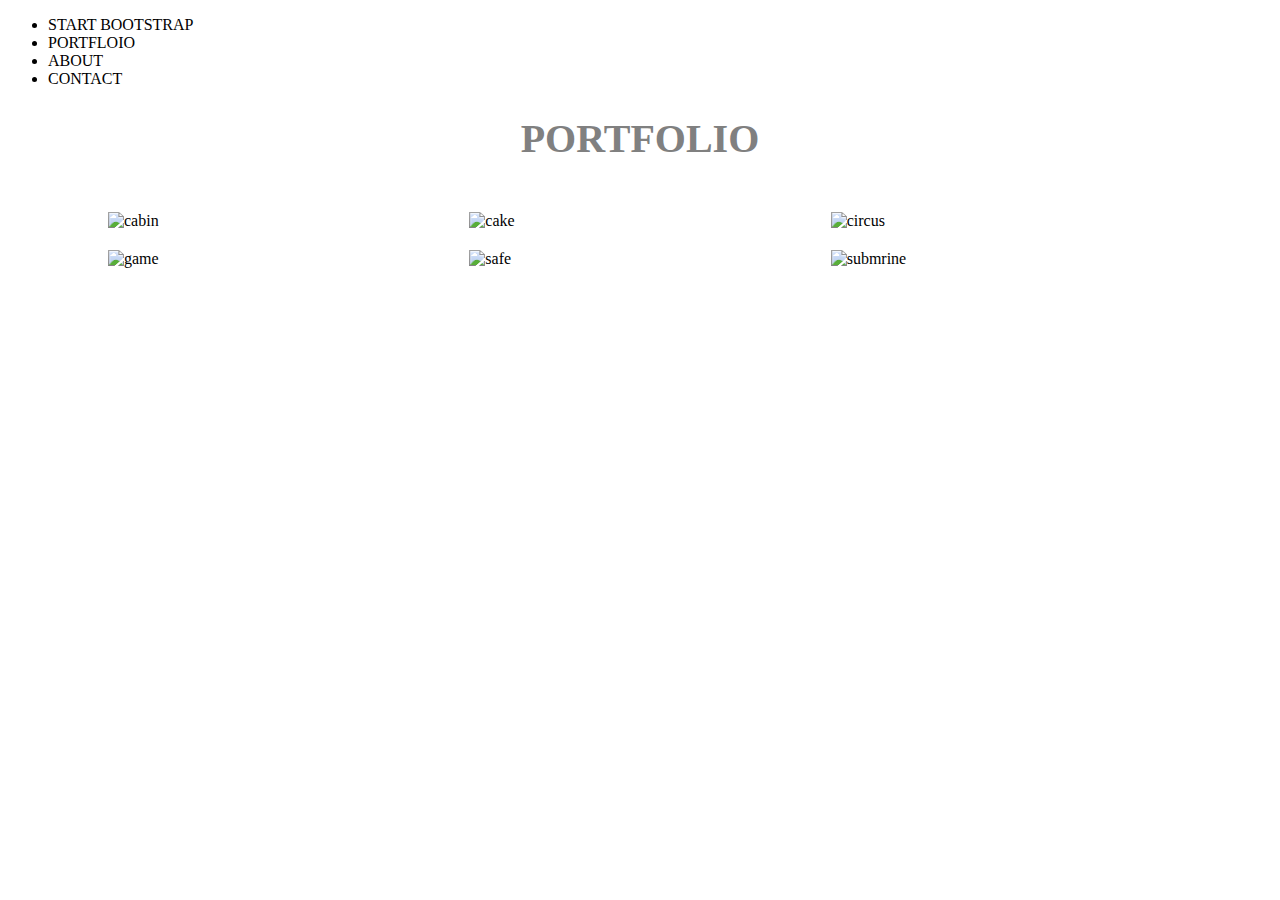
==== index.html @ 40fb2755 "Merge pull request #3 from JackelinGM/pamela/portafolio" ====
<!DOCTYPE html>
<html lang="en">
<head>
    <meta charset="UTF-8">
    <meta http-equiv="X-UA-Compatible" content="IE=edge">
    <meta name="viewport" content="width=device-width, initial-scale=1.0">
    <title>Freelancer</title>
    <link rel="stylesheet" href="css/main.css">
</head>
<body>
    <nav>
        <ul class="menu">
            <li class="logo"> START BOOTSTRAP  </li>
            <li class="logo"> PORTFLOIO </li>
            <li class="logo"> ABOUT </li>
            <li class="logo"> CONTACT </li>
        </ul>
    </nav>

























    <section class="page-box">
        <h1 class="title-portafolio">PORTFOLIO</h1>
        <span class="line"></span>
        <span class="fas fa-star"></span>
        <span class="line"></span>
        <section class="page-img">
            <img class="img-cabin" src="./assets/images/portfolio/cabin.png" alt="cabin">
            <img class="img-cake" src="./assets/images/portfolio/cake.png" alt="cake">
            <img class="img-circus" src="./assets/images/portfolio/circus.png" alt="circus">
            <img class="img-game" src="./assets/images/portfolio/game.png" alt="game">
            <img class="img-safe" src="./assets/images/portfolio/safe.png" alt="safe">
            <img class="img-submarine" src="./assets/images/portfolio/submarine.png" alt="submrine">
        </section>
    </section>

</body>
</html>
---- css/main.css ----
/******************** SECCION PORTAFOLIO **********************/
.page-box {
  background-color: white;
}

.title-portafolio {
  font-size: 40px;
  font-weight: bolder;
  text-align: center;
  color: gray;
}

.page-img {
  display: grid;
  grid-template-columns: 1fr 1fr 1fr;
  grid-template-rows: 1fr 1fr;
  gap: 20px;
  grid-auto-flow: row;
  grid-template-areas:
  "img-cabin img-cake img-circus"
  "img-game img-safe img-submarine";
  justify-items: stretch;
  justify-items: center;
  margin: 50px 100px 50px 100px;
}

img {
  object-fit:contain ;
  width: 100%;
}
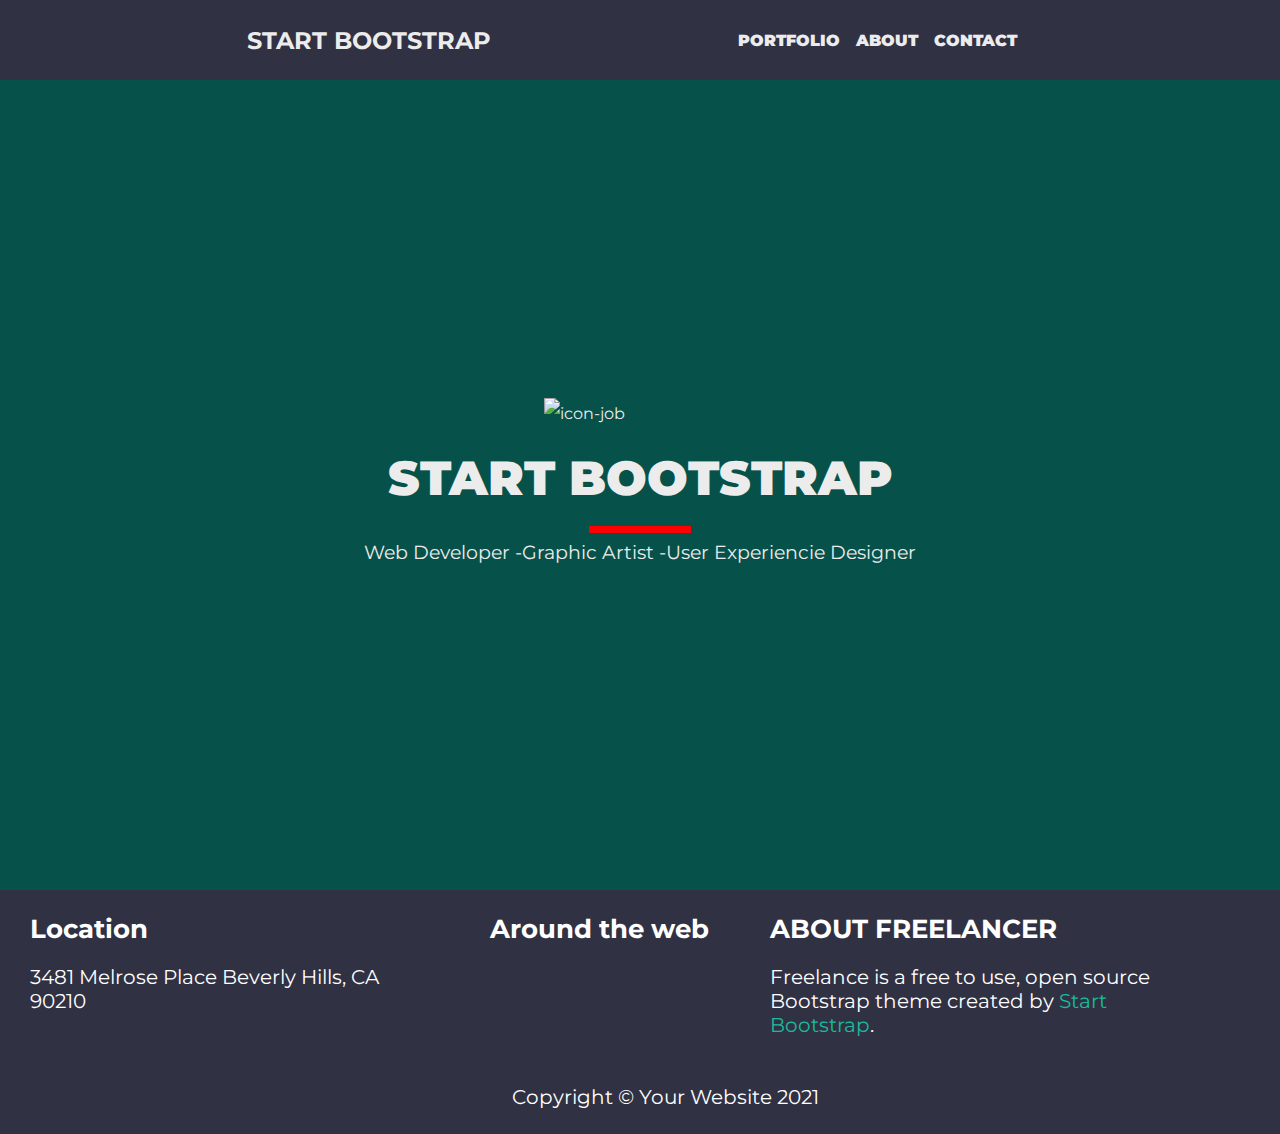
==== commit a91010fa: "Add footer" ====
--- a/index.html
+++ b/index.html
@@ -8,52 +8,59 @@
     <link rel="stylesheet" href="css/main.css">
 </head>
 <body>
-    <nav>
-        <ul class="menu">
-            <li class="logo"> START BOOTSTRAP  </li>
-            <li class="logo"> PORTFLOIO </li>
-            <li class="logo"> ABOUT </li>
-            <li class="logo"> CONTACT </li>
+    <nav class="menu">
+        <a class="logo" href="/"> START BOOTSTRAP </a>
+        <ul class="menu-links">
+            <li  class="nav-item"> <a href="#"> PORTFOLIO </a> </li>
+            <li  class="nav-item"> <a href="#"> ABOUT </a> </li>
+            <li  class="nav-item"> <a href="#"> CONTACT </a> </li>
         </ul>
     </nav>
 
+    <section class="container-home ">
+        <img src="assets/images/profile.png" alt="icon-job">
+        <h1 class="title-container-home">START BOOTSTRAP</h1>
+        <span class="line"></span> 
+        <span class="fas fa-star"></span> 
+        <span class="line"></span> 
+        <section class="container-services">
+            <ul class="services">
+                <li class="service-item"> Web Developer - </li>
+                <li class="service-item"> Graphic Artist - </li>
+                <li class="service-item"> User Experiencie Designer </li>
+            </ul>
+        </section>
+    </section>
 
+    <footer>
+        <section class="containerFooter">
+          
+            <div class="colum1">
+                <h3 class="subTitle">Location</h3>
+                <p>3481 Melrose Place Beverly Hills, CA 90210</p>
+            </div>
+            <div class="colum2">
+                <h3 class="subTitle">Around the web</h3>
 
-
-
-
-
-
-
-
-
-
-
-
-
-
-
-
-
-
-
-
-
-
-
-    <section class="page-box">
-        <h1 class="title-portafolio">PORTFOLIO</h1>
-        <span class="line"></span>
-        <span class="fas fa-star"></span>
-        <span class="line"></span>
-        <section class="page-img">
-            <img class="img-cabin" src="./assets/images/portfolio/cabin.png" alt="cabin">
-            <img class="img-cake" src="./assets/images/portfolio/cake.png" alt="cake">
-            <img class="img-circus" src="./assets/images/portfolio/circus.png" alt="circus">
-            <img class="img-game" src="./assets/images/portfolio/game.png" alt="game">
-            <img class="img-safe" src="./assets/images/portfolio/safe.png" alt="safe">
-            <img class="img-submarine" src="./assets/images/portfolio/submarine.png" alt="submrine">
+                <div class="containerIcons">
+                    <i class="fab fa-facebook designIcon"></i>
+                    <i class="fab fa-google-plus designIcon"></i>
+                    <i class="fab fa-twitter-square designIcon"></i>
+                    <i class="fab fa-twitter-square designIcon"></i>
+                    <i class="fab fa-dribbble-square designIcon"></i>
+                </div>
+            </div>
+            <div class="colum3">
+               <h3 class="subTitle">ABOUT FREELANCER</h3>
+               Freelance is a free to use, open source Bootstrap theme created by <a href="#" class="linkColum3"> Start Bootstrap</a>.
+            </div>
+          
         </section>
+       
+    </footer>
+    
+    <section class="copyright">
+        Copyright © Your Website 2021
     </section>
 
 </body>
--- a/css/main.css
+++ b/css/main.css
@@ -1,139 +1,137 @@
+@import url('https://fonts.googleapis.com/css2?family=Lato:wght@300;400;700;900&family=Montserrat:wght@200;400;500;700;900&display=swap');
+
+/* ------------------------ General--------------------------------- */
 
 
+*, *::before, *::after {
+    box-sizing: inherit;
+    margin: 0;
+    padding: 0;
+}
+
+body {
+    /* font-family: 'Lato', sans-serif; */
+    font-family: 'Montserrat', sans-serif;
+}
+
+ul {
+    list-style-type: none;
+}
+
+/* ------------------------ Navbar --------------------------------- */
+.menu {
+    height: 5rem;
+    background-color: rgb(49, 49, 68);
+    display: flex;
+    justify-content: space-evenly;
+    align-items: center;
+    font-family: 'Montserrat', sans-serif;
+    font-weight: 700;
+}
+
+.logo {
+    font-size: 1.5rem;
+    align-self: center;
+}
+
+.menu a {
+    text-decoration: none;
+    color: #ececec;
+}
+
+.menu-links {
+    margin: 0;
+    padding: 0;
+    display: flex;
+    justify-content: space-between;
+    align-items: center;
+    font-weight: 900;
+}
+
+.nav-item {
+    margin-right: 1rem;
+}
 
 
-
-
-
-
-
-
-
-
-
-
-
-
-
-
-
-
-
-
-
-
-
-
-
-
-
-
-
-
-
-
-
-
-
-
-
-
-
-
-
-
-
-
-
-
-
-
-
-
-
-
-
-
-
-
-
-
-
-
-
-
-
-
-
-
-
-
-
-
-
-
-
-
-
-
-
-
-
-
-
-
-
-
-
-
-
-
-
-
-
-
-
-
-
-
-
-
-
-
-
-
-
-
-
-
-
-/******************** SECCION PORTAFOLIO **********************/
-.page-box {
-  background-color: white;
+/* ------------------------ HOME --------------------------------- */
+.container-home {
+    height: 90vh;
+    background-color: rgb(6, 82, 74);
+    display: flex;
+    flex-direction: column;
+    justify-content: center;
+    align-items: center;
+    color: #ececec;
+    line-height: 2;
 }
 
-.title-portafolio {
-  font-size: 40px;
-  font-weight: bolder;
-  text-align: center;
-  color: gray;
+.title-container-home {
+    font-weight: 900;
+    font-size: 3rem;
+}
+.container-home img {
+    width: 15%;
 }
 
-.page-img {
-  display: grid;
-  grid-template-columns: 1fr 1fr 1fr;
-  grid-template-rows: 1fr 1fr;
-  gap: 20px;
-  grid-auto-flow: row;
-  grid-template-areas:
-  "img-cabin img-cake img-circus"
-  "img-game img-safe img-submarine";
-  justify-items: stretch;
-  justify-items: center;
-  margin: 50px 100px 50px 100px;
+.container-center {
+    width: 60%;
 }
 
-img {
-  object-fit:contain ;
-  width: 100%;
+.container-services {
+    width: 60%;
+}
+
+.line { 
+    width: 100px; 
+    height: 1.5px; 
+    background: red; 
+    border: solid 1px red; 
+    display: inline-block; 
+} 
+
+.services {
+    display: flex;
+    justify-content: center;
+    font-size: 1.2rem;
+}
+
+/* --------------FOOTER DIANA--------------------- */
+footer{
+    width: 100%;
+    background-color: rgb(49, 49, 68);
+    color: white;
+    font-weight: 400;
+    font-size: 20px;
+}
+.containerFooter{
+    display: flex;
+    flex-direction: row;
+    justify-content: space-around;
+    justify-items: center;
+    width: 100%;
+    max-width: 1200px;
+}
+.copyright{
+    width: 100%;
+    padding: 25px;
+    text-align: center;
+    background-color: rgb(49, 49, 68);
+    color: #fff;
+    font-size: 20px;
+}
+.colum1, .colum2, .colum3{
+    max-width: 400px;
+    padding: 13px;
+    margin: 10px;
+}
+.subTitle{
+    padding-bottom: 20px;
+    font-size: 26px;
+}
+.designIcon{
+ font-size: 26px;
+}
+.linkColum3{
+    text-decoration: none;
+    color: #18bc9c;
 }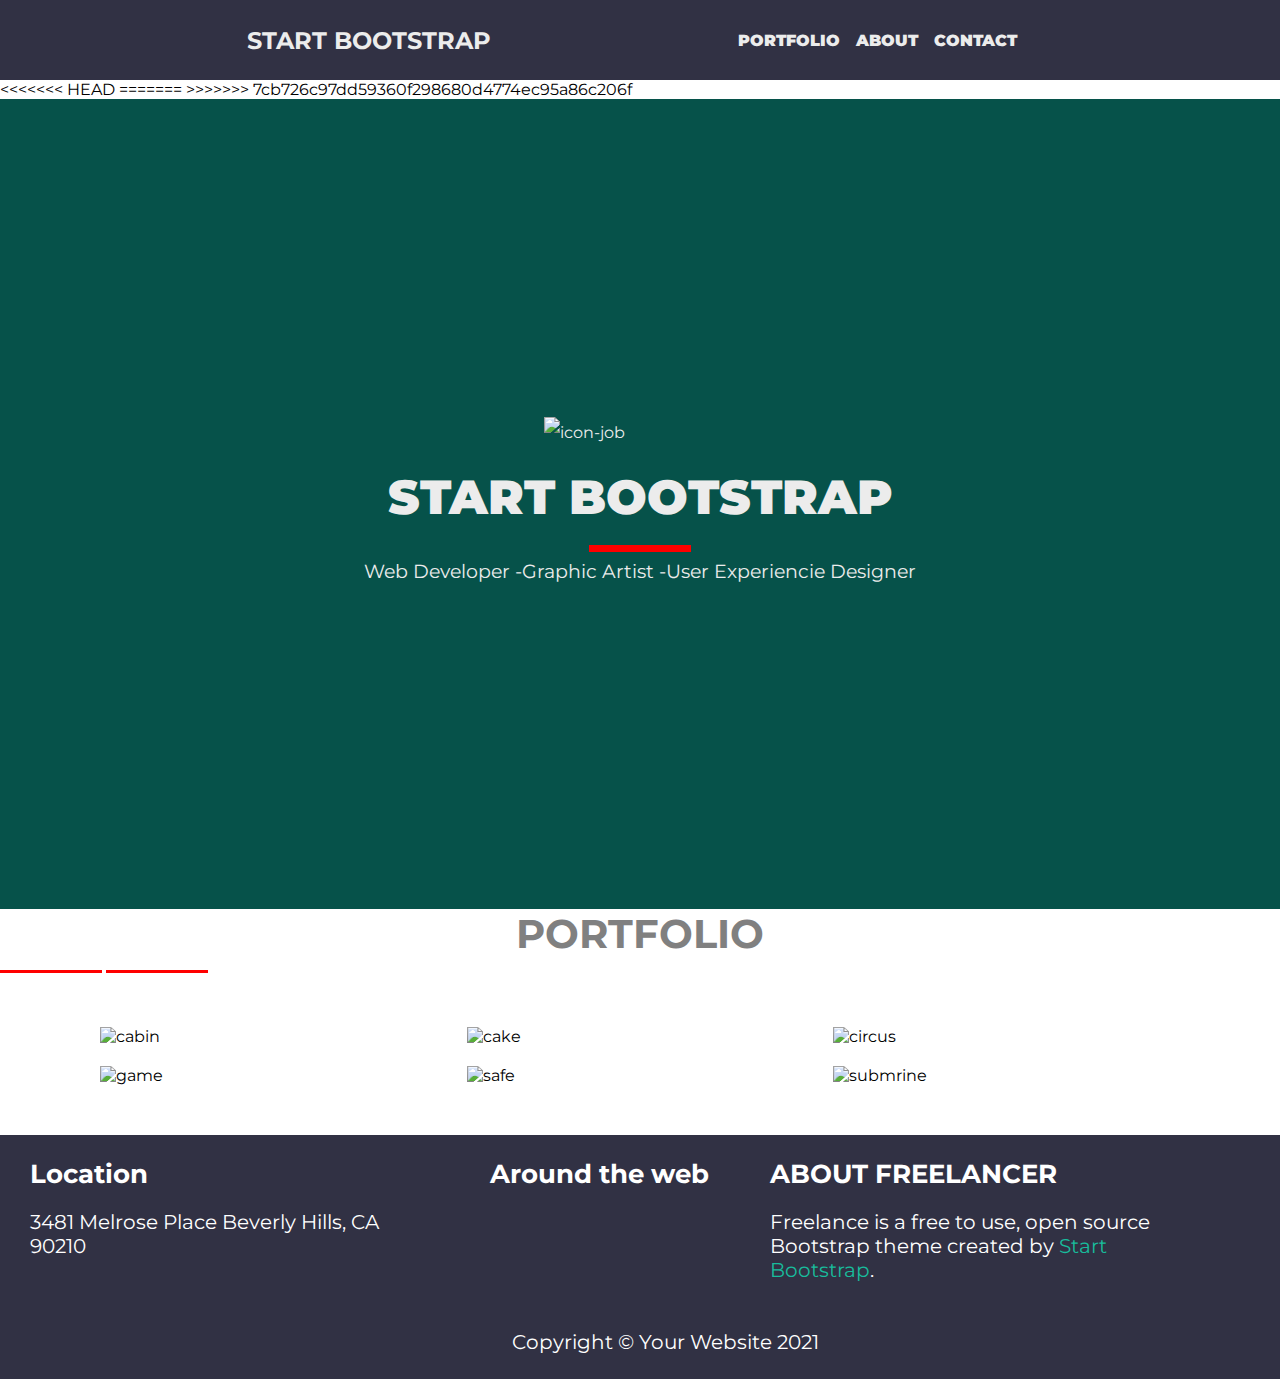
==== commit 4d99318b: "Fix: Resolve conflicts" ====
--- a/index.html
+++ b/index.html
@@ -16,7 +16,11 @@
             <li  class="nav-item"> <a href="#"> CONTACT </a> </li>
         </ul>
     </nav>
+<<<<<<< HEAD
 
+=======
+  
+>>>>>>> 7cb726c97dd59360f298680d4774ec95a86c206f
     <section class="container-home ">
         <img src="assets/images/profile.png" alt="icon-job">
         <h1 class="title-container-home">START BOOTSTRAP</h1>
@@ -29,6 +33,23 @@
                 <li class="service-item"> Graphic Artist - </li>
                 <li class="service-item"> User Experiencie Designer </li>
             </ul>
+        </section>
+    </section>
+
+
+
+    <section class="page-box">
+        <h1 class="title-portafolio">PORTFOLIO</h1>
+        <span class="line"></span>
+        <span class="fas fa-star"></span>
+        <span class="line"></span>
+        <section class="page-img">
+            <img class="img-cabin" src="./assets/images/portfolio/cabin.png" alt="cabin">
+            <img class="img-cake" src="./assets/images/portfolio/cake.png" alt="cake">
+            <img class="img-circus" src="./assets/images/portfolio/circus.png" alt="circus">
+            <img class="img-game" src="./assets/images/portfolio/game.png" alt="game">
+            <img class="img-safe" src="./assets/images/portfolio/safe.png" alt="safe">
+            <img class="img-submarine" src="./assets/images/portfolio/submarine.png" alt="submrine">
         </section>
     </section>
 
--- a/css/main.css
+++ b/css/main.css
@@ -1,3 +1,4 @@
+
 @import url('https://fonts.googleapis.com/css2?family=Lato:wght@300;400;700;900&family=Montserrat:wght@200;400;500;700;900&display=swap');
 
 /* ------------------------ General--------------------------------- */
@@ -95,6 +96,39 @@
     font-size: 1.2rem;
 }
 
+
+
+/******************** SECCION PORTAFOLIO **********************/
+.page-box {
+  background-color: white;
+}
+
+.title-portafolio {
+  font-size: 40px;
+  font-weight: bolder;
+  text-align: center;
+  color: gray;
+}
+
+.page-img {
+  display: grid;
+  grid-template-columns: 1fr 1fr 1fr;
+  grid-template-rows: 1fr 1fr;
+  gap: 20px;
+  grid-auto-flow: row;
+  grid-template-areas:
+  "img-cabin img-cake img-circus"
+  "img-game img-safe img-submarine";
+  justify-items: stretch;
+  justify-items: center;
+  margin: 50px 100px 50px 100px;
+}
+
+img {
+  object-fit:contain ;
+  width: 100%;
+}
+
 /* --------------FOOTER DIANA--------------------- */
 footer{
     width: 100%;
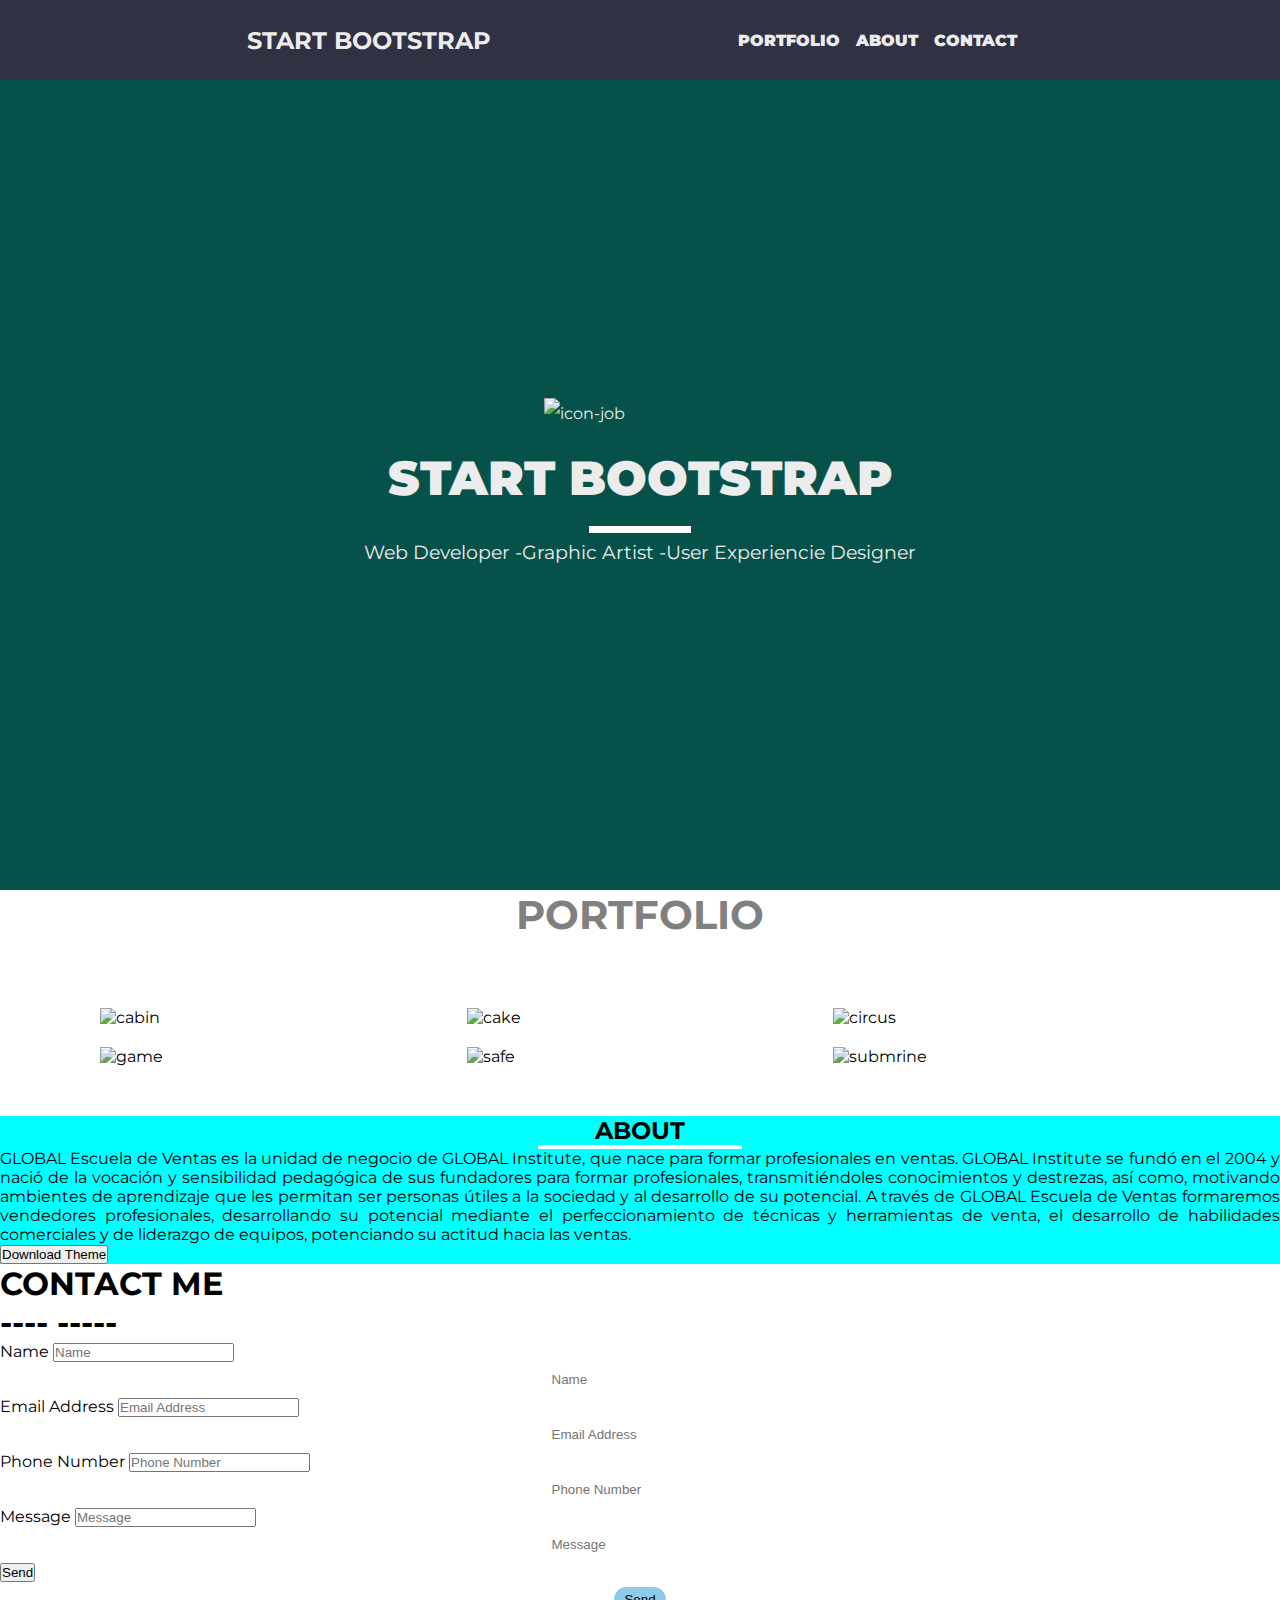
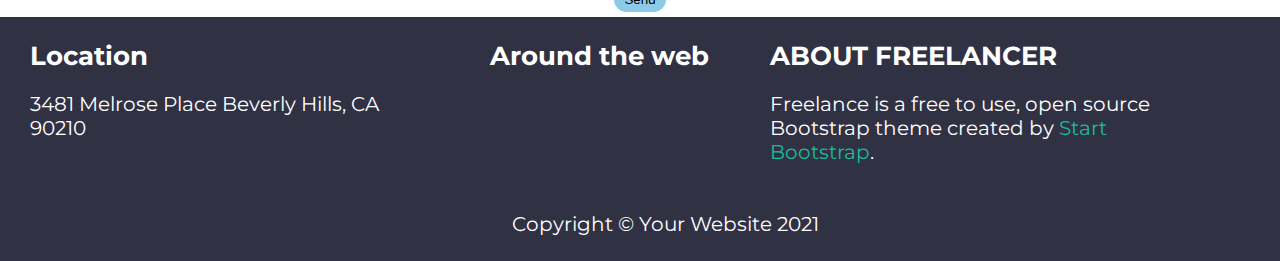
==== commit f3788a82: "depurando" ====
--- a/index.html
+++ b/index.html
@@ -1,88 +1,181 @@
 <!DOCTYPE html>
 <html lang="en">
-<head>
-    <meta charset="UTF-8">
-    <meta http-equiv="X-UA-Compatible" content="IE=edge">
-    <meta name="viewport" content="width=device-width, initial-scale=1.0">
+  <head>
+    <meta charset="UTF-8" />
+    <meta http-equiv="X-UA-Compatible" content="IE=edge" />
+    <meta name="viewport" content="width=device-width, initial-scale=1.0" />
     <title>Freelancer</title>
-    <link rel="stylesheet" href="css/main.css">
-</head>
-<body>
-    <nav class="menu">
+    <link rel="stylesheet" href="css/main.css" />
+  </head>
+  <body>
+    <main>
+      <nav class="menu">
         <a class="logo" href="/"> START BOOTSTRAP </a>
         <ul class="menu-links">
-            <li  class="nav-item"> <a href="#"> PORTFOLIO </a> </li>
-            <li  class="nav-item"> <a href="#"> ABOUT </a> </li>
-            <li  class="nav-item"> <a href="#"> CONTACT </a> </li>
+          <li class="nav-item"><a href="#"> PORTFOLIO </a></li>
+          <li class="nav-item"><a href="#"> ABOUT </a></li>
+          <li class="nav-item"><a href="#"> CONTACT </a></li>
         </ul>
-    </nav>
-<<<<<<< HEAD
+      </nav>
 
-=======
-  
->>>>>>> 7cb726c97dd59360f298680d4774ec95a86c206f
-    <section class="container-home ">
-        <img src="assets/images/profile.png" alt="icon-job">
+      <section class="container-home">
+        <img src="assets/images/profile.png" alt="icon-job" />
         <h1 class="title-container-home">START BOOTSTRAP</h1>
-        <span class="line"></span> 
-        <span class="fas fa-star"></span> 
-        <span class="line"></span> 
+        <span class="line"></span>
+        <span class="fas fa-star"></span>
+        <span class="line"></span>
         <section class="container-services">
-            <ul class="services">
-                <li class="service-item"> Web Developer - </li>
-                <li class="service-item"> Graphic Artist - </li>
-                <li class="service-item"> User Experiencie Designer </li>
-            </ul>
+          <ul class="services">
+            <li class="service-item">Web Developer -</li>
+            <li class="service-item">Graphic Artist -</li>
+            <li class="service-item">User Experiencie Designer</li>
+          </ul>
         </section>
-    </section>
+      </section>
 
-
-
-    <section class="page-box">
+      <section class="page-box">
         <h1 class="title-portafolio">PORTFOLIO</h1>
         <span class="line"></span>
         <span class="fas fa-star"></span>
         <span class="line"></span>
         <section class="page-img">
-            <img class="img-cabin" src="./assets/images/portfolio/cabin.png" alt="cabin">
-            <img class="img-cake" src="./assets/images/portfolio/cake.png" alt="cake">
-            <img class="img-circus" src="./assets/images/portfolio/circus.png" alt="circus">
-            <img class="img-game" src="./assets/images/portfolio/game.png" alt="game">
-            <img class="img-safe" src="./assets/images/portfolio/safe.png" alt="safe">
-            <img class="img-submarine" src="./assets/images/portfolio/submarine.png" alt="submrine">
+          <img
+            class="img-cabin"
+            src="./assets/images/portfolio/cabin.png"
+            alt="cabin"
+          />
+          <img
+            class="img-cake"
+            src="./assets/images/portfolio/cake.png"
+            alt="cake"
+          />
+          <img
+            class="img-circus"
+            src="./assets/images/portfolio/circus.png"
+            alt="circus"
+          />
+          <img
+            class="img-game"
+            src="./assets/images/portfolio/game.png"
+            alt="game"
+          />
+          <img
+            class="img-safe"
+            src="./assets/images/portfolio/safe.png"
+            alt="safe"
+          />
+          <img
+            class="img-submarine"
+            src="./assets/images/portfolio/submarine.png"
+            alt="submrine"
+          />
         </section>
-    </section>
+      </section>
+      <section class="container-about">
+        <h2 class="container-title">ABOUT</h2>
+        <section class="lines">
+          <span class="line"></span>
+          <span class="fas fa-star"></span>
+          <span class="line"></span>
+        </section>
+        <p class="text-about">
+          GLOBAL Escuela de Ventas es la unidad de negocio de GLOBAL Institute,
+          que nace para formar profesionales en ventas. GLOBAL Institute se
+          fundó en el 2004 y nació de la vocación y sensibilidad pedagógica de
+          sus fundadores para formar profesionales, transmitiéndoles
+          conocimientos y destrezas, así como, motivando ambientes de
+          aprendizaje que les permitan ser personas útiles a la sociedad y al
+          desarrollo de su potencial. A través de GLOBAL Escuela de Ventas
+          formaremos vendedores profesionales, desarrollando su potencial
+          mediante el perfeccionamiento de técnicas y herramientas de venta, el
+          desarrollo de habilidades comerciales y de liderazgo de equipos,
+          potenciando su actitud hacia las ventas.
+        </p>
+        <button class="fas fa-download">Download Theme</button>
+      </section>
 
-    <footer>
+      <form action="" class="frmLogin">
+        <div class="titulo">
+          <h1>CONTACT ME</h1>
+          <h1>---- -----</h1>
+        </div>
+        <label for="nombre">
+          <span>Name</span>
+          <input type="text" id="nombre" placeholder="Name" />
+          <!-- <span>Name</span> -->
+          <input
+            type="text"
+            id="nombre"
+            placeholder="Name"
+            class="input-texto"
+          />
+        </label>
+        <label for="nombre">
+          <span>Email Address</span>
+          <input type="text" id="nombre" placeholder="Email Address" />
+          <!-- <span>Email Address</span> -->
+          <input
+            type="text"
+            id="nombre"
+            placeholder="Email Address"
+            class="input-texto"
+          />
+        </label>
+        <label for="nombre">
+          <span>Phone Number</span>
+          <input type="text" id="nombre" placeholder="Phone Number" />
+          <!-- <span>Phone Number</span> -->
+          <input
+            type="text"
+            id="nombre"
+            placeholder="Phone Number"
+            class="input-texto"
+          />
+        </label>
+        <label for="nombre">
+          <span>Message</span>
+          <input type="text" id="nombre" placeholder="Message" />
+          <!-- <span>Message</span> -->
+          <input
+            type="text"
+            id="nombre"
+            placeholder="Message"
+            class="input-texto"
+          />
+        </label>
+        <button>Send</button>
+        <button class="btn-texto">Send</button>
+      </form>
+      <!--  --------------FOOTER DIANA--------------------- -->
+      <footer>
         <section class="containerFooter">
-          
-            <div class="colum1">
-                <h3 class="subTitle">Location</h3>
-                <p>3481 Melrose Place Beverly Hills, CA 90210</p>
+          <div class="colum1">
+            <h3 class="subTitle">Location</h3>
+            <p>3481 Melrose Place Beverly Hills, CA 90210</p>
+          </div>
+          <div class="colum2">
+            <h3 class="subTitle">Around the web</h3>
+
+            <div class="containerIcons">
+              <i class="fab fa-facebook designIcon"></i>
+              <i class="fab fa-google-plus designIcon"></i>
+              <i class="fab fa-twitter-square designIcon"></i>
+              <i class="fab fa-twitter-square designIcon"></i>
+              <i class="fab fa-dribbble-square designIcon"></i>
             </div>
-            <div class="colum2">
-                <h3 class="subTitle">Around the web</h3>
-
-                <div class="containerIcons">
-                    <i class="fab fa-facebook designIcon"></i>
-                    <i class="fab fa-google-plus designIcon"></i>
-                    <i class="fab fa-twitter-square designIcon"></i>
-                    <i class="fab fa-twitter-square designIcon"></i>
-                    <i class="fab fa-dribbble-square designIcon"></i>
-                </div>
-            </div>
-            <div class="colum3">
-               <h3 class="subTitle">ABOUT FREELANCER</h3>
-               Freelance is a free to use, open source Bootstrap theme created by <a href="#" class="linkColum3"> Start Bootstrap</a>.
-            </div>
-          
+          </div>
+          <div class="colum3">
+            <h3 class="subTitle">ABOUT FREELANCER</h3>
+            Freelance is a free to use, open source Bootstrap theme created by
+            <a href="#" class="linkColum3"> Start Bootstrap</a>.
+          </div>
         </section>
-       
-    </footer>
-    
-    <section class="copyright">
-        Copyright © Your Website 2021
-    </section>
-
-</body>
+      </footer>
+      <section class="copyright">Copyright © Your Website 2021</section>
+    </main>
+    <script
+      src="https://kit.fontawesome.com/7e5b2d153f.js"
+      crossorigin="anonymous"
+    ></script>
+  </body>
 </html>
--- a/css/main.css
+++ b/css/main.css
@@ -1,3 +1,4 @@
+
 
 @import url('https://fonts.googleapis.com/css2?family=Lato:wght@300;400;700;900&family=Montserrat:wght@200;400;500;700;900&display=swap');
 
@@ -53,51 +54,79 @@
     margin-right: 1rem;
 }
 
-
-/* ------------------------ HOME --------------------------------- */
 .container-home {
-    height: 90vh;
-    background-color: rgb(6, 82, 74);
-    display: flex;
-    flex-direction: column;
-    justify-content: center;
-    align-items: center;
-    color: #ececec;
-    line-height: 2;
+  height: 90vh;
+  background-color: rgb(6, 82, 74);
+  display: flex;
+  flex-direction: column;
+  justify-content: center;
+  align-items: center;
+  color: #ececec;
+  line-height: 2;
 }
 
 .title-container-home {
-    font-weight: 900;
-    font-size: 3rem;
+  font-weight: 900;
+  font-size: 3rem;
 }
 .container-home img {
-    width: 15%;
+  width: 15%;
 }
 
 .container-center {
-    width: 60%;
+  width: 60%;
 }
 
 .container-services {
-    width: 60%;
+  width: 60%;
 }
 
 .line { 
-    width: 100px; 
-    height: 1.5px; 
-    background: red; 
-    border: solid 1px red; 
-    display: inline-block; 
+  width: 100px; 
+  height: 1.5px; 
+  background:white; 
+  border: solid 1px white; 
+  display: inline-block; 
 } 
 
 .services {
-    display: flex;
-    justify-content: center;
-    font-size: 1.2rem;
-}
-
-
-
+  display: flex;
+  justify-content: center;
+  font-size: 1.2rem;
+}
+
+
+
+/******************** SECCION PORTAFOLIO **********************/
+.page-box {
+background-color: white;
+}
+
+.title-portafolio {
+font-size: 40px;
+font-weight: bolder;
+text-align: center;
+color: gray;
+}
+
+.page-img {
+display: grid;
+grid-template-columns: 1fr 1fr 1fr;
+grid-template-rows: 1fr 1fr;
+gap: 20px;
+grid-auto-flow: row;
+grid-template-areas:
+"img-cabin img-cake img-circus"
+"img-game img-safe img-submarine";
+justify-items: stretch;
+justify-items: center;
+margin: 50px 100px 50px 100px;
+}
+
+img {
+object-fit:contain ;
+width: 100%;
+}
 /******************** SECCION PORTAFOLIO **********************/
 .page-box {
   background-color: white;
@@ -129,43 +158,101 @@
   width: 100%;
 }
 
-/* --------------FOOTER DIANA--------------------- */
+                     /* about */
+ .container-about {
+  background: cyan;
+}
+.container-title{
+  text-align: center;
+}
+/* .line  {
+  height: 8px;
+  width: 2px;
+  background: black;
+  display: inline-block;
+  justify-content: center;
+  
+} */
+
+.lines {
+  display: flex;
+  justify-content: center;
+}
+
+.text-about{
+text-align: justify;
+flex-direction: column;
+}
+
+.btn-texto{
+  background: cyan;
+} */
+.titulo{
+  margin-left:350px;
+  
+}
+.input-texto {
+
+   /* padding-bottom: 25px;  */
+   background-color: rgb(255, 255, 255);
+   
+   display: block;
+   line-height: 25px;
+   padding: 0 10px;
+   margin: 5px auto;
+   border:0;
+   /* outline: none; */
+   text-align: left;
+ }
+
+ .btn-texto {
+   background-color: rgb(140, 202, 231);
+   border-radius: 20px;
+   display: block;
+   line-height: 25px;
+   padding: 0 10px;
+   margin: 5px auto;
+   border:0;
+   outline: none;
+   text-align: center
+ }
+
 footer{
-    width: 100%;
-    background-color: rgb(49, 49, 68);
-    color: white;
-    font-weight: 400;
-    font-size: 20px;
+  width: 100%;
+  background-color: rgb(49, 49, 68);
+  color: white;
+  font-weight: 400;
+  font-size: 20px;
 }
 .containerFooter{
-    display: flex;
-    flex-direction: row;
-    justify-content: space-around;
-    justify-items: center;
-    width: 100%;
-    max-width: 1200px;
+  display: flex;
+  flex-direction: row;
+  justify-content: space-around;
+  justify-items: center;
+  width: 100%;
+  max-width: 1200px;
 }
 .copyright{
-    width: 100%;
-    padding: 25px;
-    text-align: center;
-    background-color: rgb(49, 49, 68);
-    color: #fff;
-    font-size: 20px;
+  width: 100%;
+  padding: 25px;
+  text-align: center;
+  background-color: rgb(49, 49, 68);
+  color: #fff;
+  font-size: 20px;
 }
 .colum1, .colum2, .colum3{
-    max-width: 400px;
-    padding: 13px;
-    margin: 10px;
+  max-width: 400px;
+  padding: 13px;
+  margin: 10px;
 }
 .subTitle{
-    padding-bottom: 20px;
-    font-size: 26px;
+  padding-bottom: 20px;
+  font-size: 26px;
 }
 .designIcon{
- font-size: 26px;
+font-size: 26px;
 }
 .linkColum3{
-    text-decoration: none;
-    color: #18bc9c;
+  text-decoration: none;
+  color: #18bc9c;
 }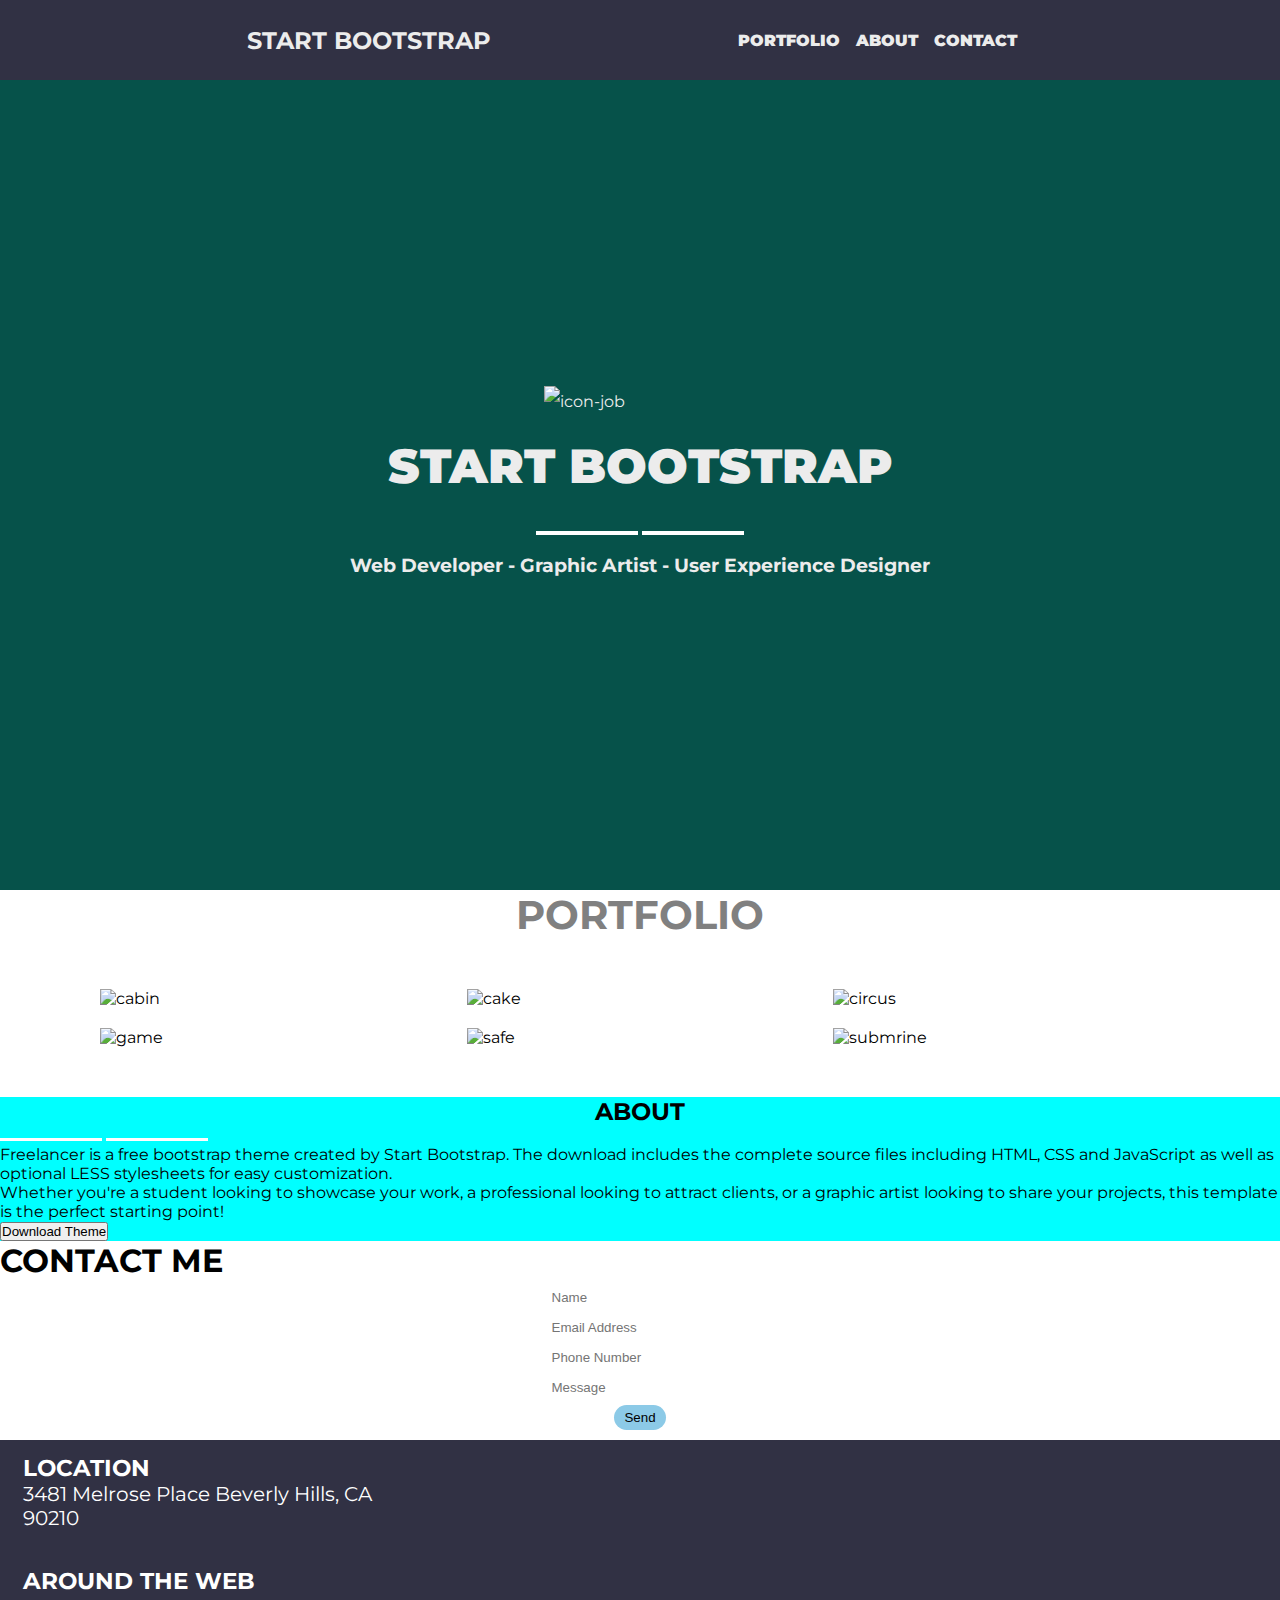
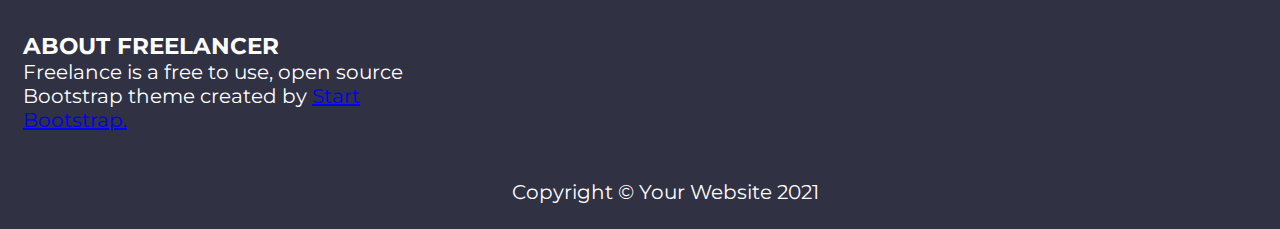
==== commit 51c0e09c: "change: class name" ====
--- a/index.html
+++ b/index.html
@@ -4,40 +4,43 @@
     <meta charset="UTF-8" />
     <meta http-equiv="X-UA-Compatible" content="IE=edge" />
     <meta name="viewport" content="width=device-width, initial-scale=1.0" />
-    <title>Freelancer</title>
+    <title>Freelancer Landing Page</title>
     <link rel="stylesheet" href="css/main.css" />
   </head>
+
   <body>
     <main>
       <nav class="menu">
         <a class="logo" href="/"> START BOOTSTRAP </a>
         <ul class="menu-links">
-          <li class="nav-item"><a href="#"> PORTFOLIO </a></li>
-          <li class="nav-item"><a href="#"> ABOUT </a></li>
-          <li class="nav-item"><a href="#"> CONTACT </a></li>
+          <li class="nav-item"><a href="#PortfolioSection"> PORTFOLIO </a></li>
+          <li class="nav-item"><a href="#AboutSection"> ABOUT </a></li>
+          <li class="nav-item"><a href="#ContacSection"> CONTACT </a></li>
         </ul>
       </nav>
 
-      <section class="container-home">
+      <section class="container-home" >
         <img src="assets/images/profile.png" alt="icon-job" />
         <h1 class="title-container-home">START BOOTSTRAP</h1>
-        <span class="line"></span>
-        <span class="fas fa-star"></span>
-        <span class="line"></span>
+        <section class="line-start">
+          <span class="line"></span>
+          <span class="fas fa-star"></span>
+          <span class="line"></span>
+        </section>
         <section class="container-services">
-          <ul class="services">
-            <li class="service-item">Web Developer -</li>
-            <li class="service-item">Graphic Artist -</li>
-            <li class="service-item">User Experiencie Designer</li>
-          </ul>
+          <h3 class="services">
+            Web Developer - Graphic Artist - User Experience Designer
+          </h3>
         </section>
       </section>
 
-      <section class="page-box">
+      <section class="page-box" id="PortfolioSection">
         <h1 class="title-portafolio">PORTFOLIO</h1>
-        <span class="line"></span>
-        <span class="fas fa-star"></span>
-        <span class="line"></span>
+        <section class="line-start">
+          <span class="line-dark"></span>
+          <span class="fas fa-star"></span>
+          <span class="line-dark"></span>
+        </section>
         <section class="page-img">
           <img
             class="img-cabin"
@@ -71,107 +74,86 @@
           />
         </section>
       </section>
-      <section class="container-about">
+
+      <section class="container-about" id="AboutSection">
         <h2 class="container-title">ABOUT</h2>
-        <section class="lines">
+        <section class="line-start">
           <span class="line"></span>
           <span class="fas fa-star"></span>
           <span class="line"></span>
         </section>
-        <p class="text-about">
-          GLOBAL Escuela de Ventas es la unidad de negocio de GLOBAL Institute,
-          que nace para formar profesionales en ventas. GLOBAL Institute se
-          fundó en el 2004 y nació de la vocación y sensibilidad pedagógica de
-          sus fundadores para formar profesionales, transmitiéndoles
-          conocimientos y destrezas, así como, motivando ambientes de
-          aprendizaje que les permitan ser personas útiles a la sociedad y al
-          desarrollo de su potencial. A través de GLOBAL Escuela de Ventas
-          formaremos vendedores profesionales, desarrollando su potencial
-          mediante el perfeccionamiento de técnicas y herramientas de venta, el
-          desarrollo de habilidades comerciales y de liderazgo de equipos,
-          potenciando su actitud hacia las ventas.
-        </p>
-        <button class="fas fa-download">Download Theme</button>
+
+        <section class="about-column">
+          <article class="text-column">
+            Freelancer is a free bootstrap theme created by Start Bootstrap. The
+            download includes the complete source files including HTML, CSS and
+            JavaScript as well as optional LESS stylesheets for easy
+            customization.
+          </article>
+          <article class="text-column">
+            Whether you're a student looking to showcase your work, a
+            professional looking to attract clients, or a graphic artist looking
+            to share your projects, this template is the perfect starting point!
+          </article>
+        </section>
+
+        <button class="fas fa-download button-download">Download Theme</button>
       </section>
 
-      <form action="" class="frmLogin">
-        <div class="titulo">
+      <form id="ContacSection" class="formLogin">
+        <section class="title-contact">
           <h1>CONTACT ME</h1>
-          <h1>---- -----</h1>
-        </div>
-        <label for="nombre">
-          <span>Name</span>
-          <input type="text" id="nombre" placeholder="Name" />
-          <!-- <span>Name</span> -->
-          <input
-            type="text"
-            id="nombre"
-            placeholder="Name"
-            class="input-texto"
-          />
-        </label>
-        <label for="nombre">
-          <span>Email Address</span>
-          <input type="text" id="nombre" placeholder="Email Address" />
-          <!-- <span>Email Address</span> -->
-          <input
-            type="text"
-            id="nombre"
-            placeholder="Email Address"
-            class="input-texto"
-          />
-        </label>
-        <label for="nombre">
-          <span>Phone Number</span>
-          <input type="text" id="nombre" placeholder="Phone Number" />
-          <!-- <span>Phone Number</span> -->
-          <input
-            type="text"
-            id="nombre"
-            placeholder="Phone Number"
-            class="input-texto"
-          />
-        </label>
-        <label for="nombre">
-          <span>Message</span>
-          <input type="text" id="nombre" placeholder="Message" />
-          <!-- <span>Message</span> -->
-          <input
-            type="text"
-            id="nombre"
-            placeholder="Message"
-            class="input-texto"
-          />
-        </label>
-        <button>Send</button>
+          <section class="line-start">
+            <span class="line-dark"></span>
+            <span class="fas fa-star"></span>
+            <span class="line-dark"></span>
+          </section>
+        </section>
+
+        <input type="text" placeholder="Name" class="input-texto" />
+        <input type="text" placeholder="Email Address" class="input-texto" />
+        <input type="text id="nombre" placeholder="Phone Number"
+        class="input-texto" />
+        <input
+          type="text"
+          id="nombre"
+          placeholder="Message"
+          class="input-texto"
+        />
+
         <button class="btn-texto">Send</button>
       </form>
-      <!--  --------------FOOTER DIANA--------------------- -->
-      <footer>
-        <section class="containerFooter">
-          <div class="colum1">
-            <h3 class="subTitle">Location</h3>
-            <p>3481 Melrose Place Beverly Hills, CA 90210</p>
-          </div>
-          <div class="colum2">
-            <h3 class="subTitle">Around the web</h3>
+      <!-- SECTION FOOTER -->
 
-            <div class="containerIcons">
-              <i class="fab fa-facebook designIcon"></i>
-              <i class="fab fa-google-plus designIcon"></i>
-              <i class="fab fa-twitter-square designIcon"></i>
-              <i class="fab fa-twitter-square designIcon"></i>
-              <i class="fab fa-dribbble-square designIcon"></i>
-            </div>
-          </div>
-          <div class="colum3">
-            <h3 class="subTitle">ABOUT FREELANCER</h3>
-            Freelance is a free to use, open source Bootstrap theme created by
-            <a href="#" class="linkColum3"> Start Bootstrap</a>.
-          </div>
+      <footer >
+        <section class="container-footer">
+          <section class="colum1">
+            <h3 class="sub-title">LOCATION</h3>
+            <p class="text-footer">
+              3481 Melrose Place Beverly Hills, CA 90210
+            </p>
+          </section>
+          <section class="colum2">
+            <h3 class="sub-title">AROUND THE WEB</h3>
+
+            <section class="container-icons">
+              <i class="fab fa-facebook-f design-icon"></i>
+              <i class="fab fa-google-plus-g design-icon"></i>
+              <i class="fab fa-twitter design-icon"></i>
+              <i class="fab fa-linkedin-in design-icon"></i>
+              <i class="fas fa-volleyball-ball design-icon"></i>
+            </section>
+          </section>
+          <section class="colum3">
+            <h3 class="sub-title">ABOUT FREELANCER</h3>
+            <p class="text-footer">
+              Freelance is a free to use, open source Bootstrap theme created by
+              <a href="#" class="link-colum3"> Start Bootstrap.</a>
+            </p>
+          </section>
         </section>
+        <section class="copyright">Copyright © Your Website 2021</section>
       </footer>
-      <section class="copyright">Copyright © Your Website 2021</section>
     </main>
     <script
       src="https://kit.fontawesome.com/7e5b2d153f.js"
